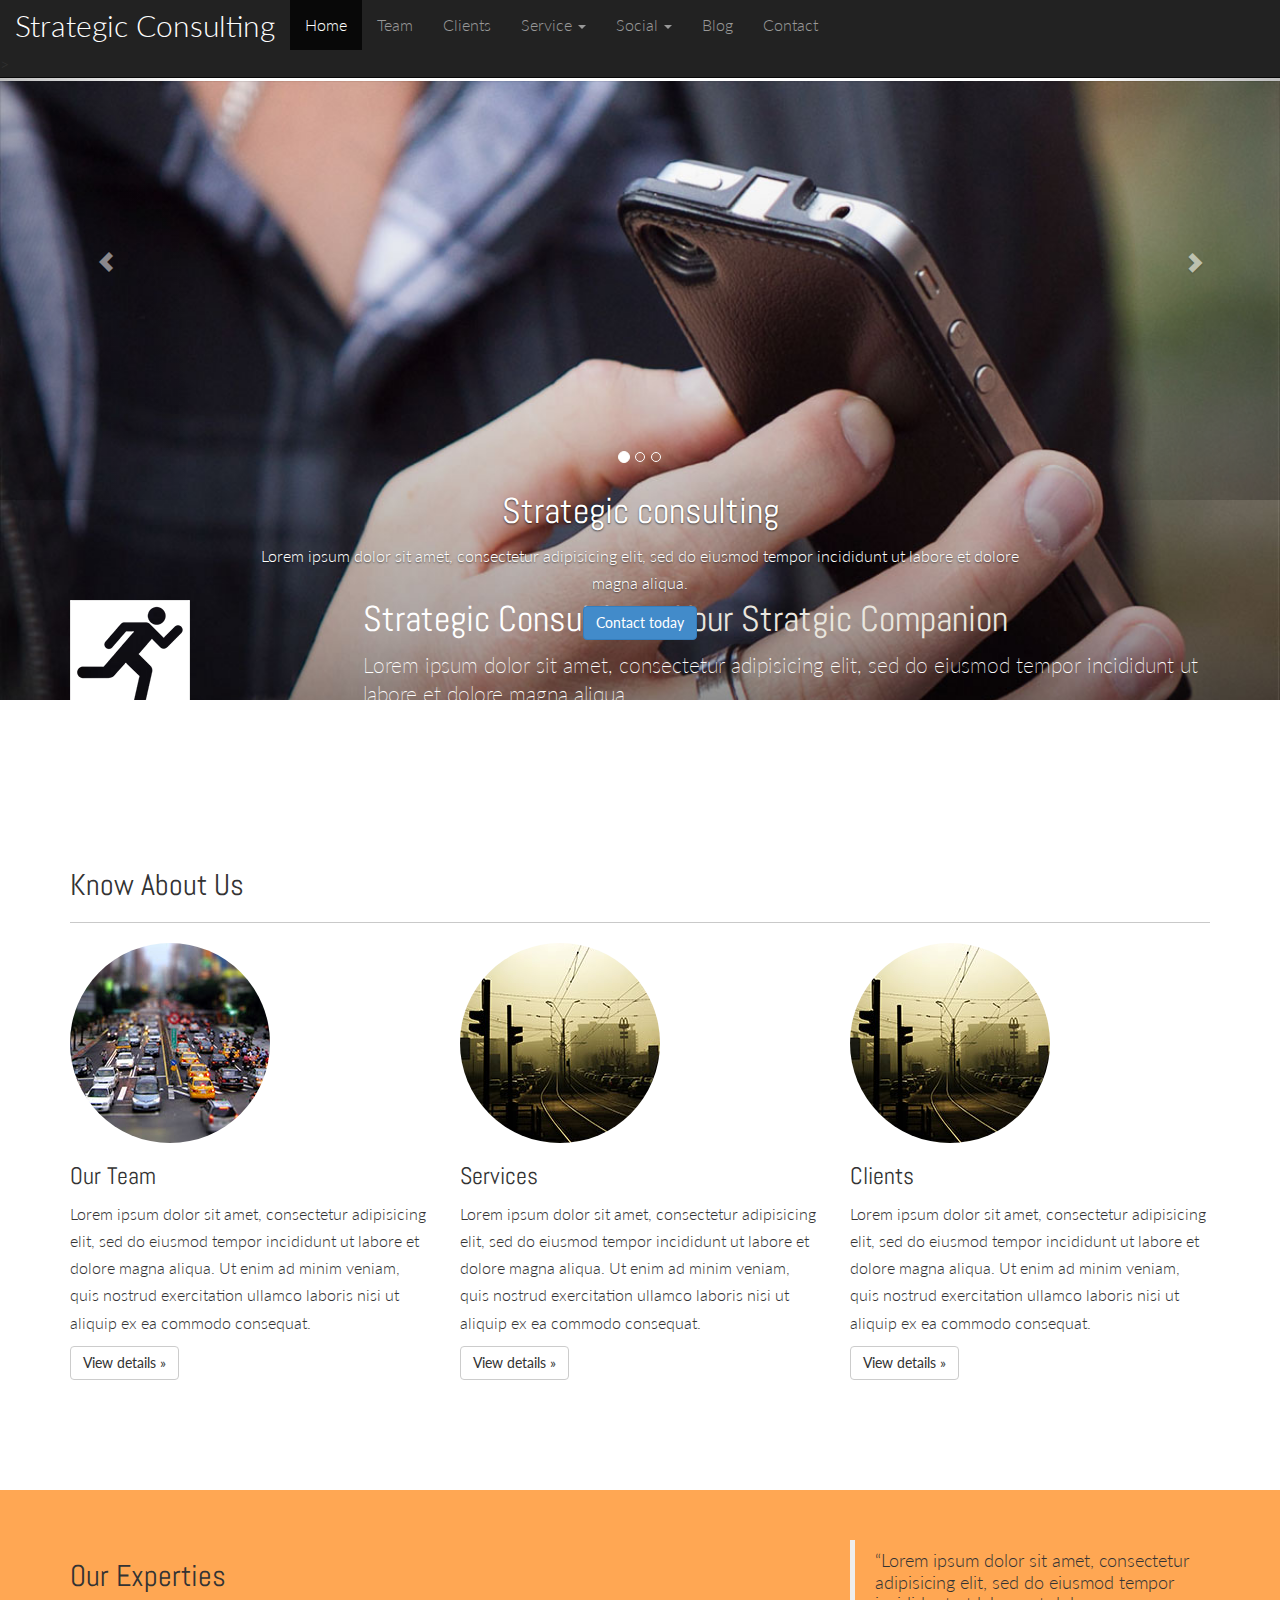
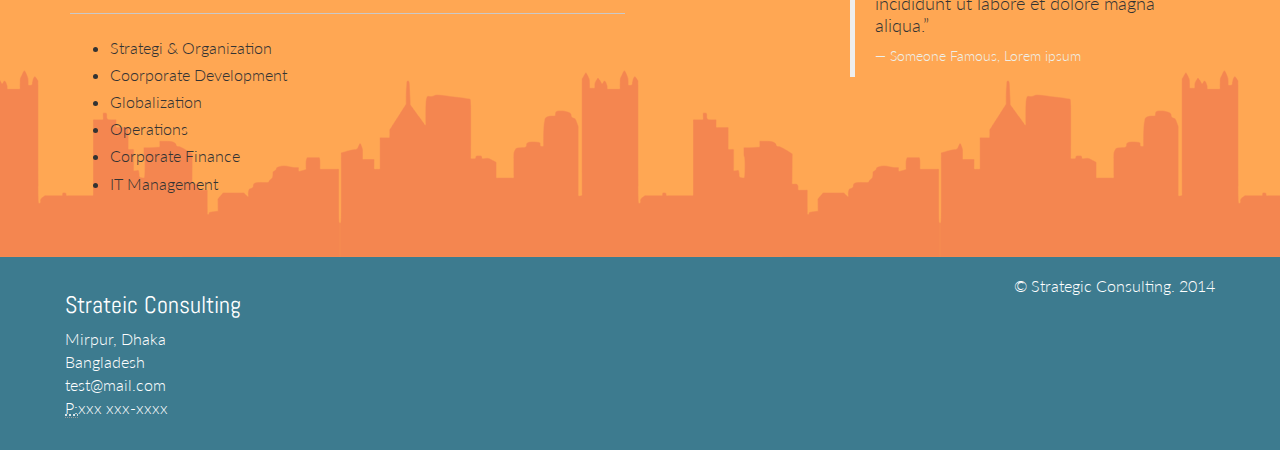
==== index.html @ 16bb1e23 "All files are added" ====
<!DOCTYPE html>
<html>
<head>
<title>Strategic consulting</title>
<meta name="viewport" content="width=device-width, initial-scale=1.0">
<!-- Bootstrap -->
<link href='http://fonts.googleapis.com/css?family=Lato:300,400' rel='stylesheet' type='text/css'>
<link href='http://fonts.googleapis.com/css?family=Abel' rel='stylesheet' type='text/css'>
<link href="css/bootstrap.min.css" rel="stylesheet" media="screen">
<link href="css/custom.css" rel="stylesheet">
<!-- HTML5 shim and Respond.js IE8 support of HTML5 elements and media queries -->
<!--[if lt IE 9]>
    <script src="js/html5shiv.js"></script>
    <script src="js/respond.min.js"></script>
<![endif]-->
</head>
<body>
<!-- Navigation -->
<nav class="navbar navbar-inverse navbar-fixed-top" role="navigation">
    <div class="navbar-wrapper">
        <div class="navbar-header">
            <button type="button" class="navbar-toggle" data-toggle="collapse" data-target=".navbar-collapse">
                <span class="sr-only">Toggle navigation</span>
                <span class="icon-bar"></span>
                <span class="icon-bar"></span>
                <span class="icon-bar"></span>
            </button>
            <a class="navbar-brand" href="index.html">Strategic Consulting</a>
        </div> 
        <div class="navbar-collapse collapse">
            <ul class="nav navbar-nav">
                <li class="active"><a href="index.html">Home</a></li>
                <li><a href="team.html">Team</a></li>
                <li><a href="clients.html">Clients</a></li>
                <li class="dropdown">
                    <a href="#" class="dropdown-toggle" data-toggle="dropdown">Service <b class="caret"></b></a>
                    <ul class="dropdown-menu">
                        <li><a href="projects.html">Projects</a></li>
                    </ul>
                </li>
                <li class="dropdown">
                    <a href="#" class="dropdown-toggle" data-toggle="dropdown">Social <b class="caret"></b></a>
                    <ul class="dropdown-menu">
                        <li><a href="http://www.facebook.com">Facebook</a></li>
                        <li><a href="https://plus.google.com">Google+</a></li>
                        <li><a href="http://www.linkedin.com">LinkedIn</a></li>
                    </ul>
                </li>
                <li><a href="blog.html">Blog</a></li>
                <li><a href="contact.html">Contact</a></li>
            </ul>
        </div>
    </div>>
</nav>
<!-- End Navigation -->
    
<!--Carousel -->   
<div id="myCarousel" class="carousel slide">
    <ol class="carousel-indicators">
        <li data-target="#myCarousel" data-slide-to="0" class="active"></li>
        <li data-target="#myCarousel" data-slide-to="1"></li>
        <li data-target="#myCarousel" data-slide-to="2"></li>
    </ol>
    <div class="carousel-inner">
        <div class="item active">
            <img src="images/slide2.jpg">
            <div class="container active">
                <div class="carousel-caption">
                    <h1>Strategic consulting</h1>
                    <p>Lorem ipsum dolor sit amet, consectetur adipisicing elit, sed do eiusmod tempor incididunt ut labore et dolore magna aliqua.</p>
                    <p><a href="#" class="btn btn-primary btn-large">Contact today</a></p>
                </div>
            </div>
        </div>
        <div class="item">
            <img src="images/slide3.jpg">
            <div class="container active">
                <div class="carousel-caption">
                    <h1>Strategic consulting</h1>
                    <p>Lorem ipsum dolor sit amet, consectetur adipisicing elit, sed do eiusmod tempor incididunt ut labore et dolore magna aliqua.</p>
                    <p><a href="#" class="btn btn-primary btn-large">Contact today</a></p>
                </div>
            </div>
        </div>
    </div>    
    <a class="left carousel-control" href="#myCarousel" data-slide="prev"><span class="glyphicon glyphicon-chevron-left"></span></a>
    <a class="right carousel-control" href="#myCarousel" data-slide="next"><span class="glyphicon glyphicon-chevron-right"></span></a>
</div>    
    
<!--Carousel End -->
    

<!-- Intro Text -->
<div class="intro-block">
    <div class="container">
        <div class="row">
            <div class="col-xs-3">
                <img class="img-responsive tpad" src="images/moveMe.png">
            </div>
            <div class="col-xs-9">
                <h1>Strategic Consulting <span class="text-muted">&raquo; Your Stratgic Companion</span></h1>
                <p class="lead">Lorem ipsum dolor sit amet, consectetur adipisicing elit, sed do eiusmod tempor incididunt ut labore et dolore magna aliqua.</p>
            </div>
        </div>
    </div>    
</div>
<!-- End Intro Text -->
    
 
<!-- Page Content -->
<div class="container padded">
    <div class="row">
        <div class="col-lg-12"><h2>Know About Us</h2><hr></div>
    </div>
    <div class="row">
        <div class="col-sm-4 col-md-4">
            <img class="img-circle img-responsive" src="images/speed.jpg">
            <h3>Our Team</h3>
            <p>Lorem ipsum dolor sit amet, consectetur adipisicing elit, sed do eiusmod tempor incididunt ut labore et dolore magna aliqua. Ut enim ad              minim veniam, quis nostrud exercitation ullamco laboris nisi ut aliquip ex ea commodo consequat.</p>
            <p><a class="btn btn-default" href="#">View details &raquo;</a></p>
        </div>
        <div class="col-sm-4 col-md-4">
            <img class="img-circle img-responsive" src="images/eco.jpg">
            <h3>Services</h3>
            <p>Lorem ipsum dolor sit amet, consectetur adipisicing elit, sed do eiusmod tempor incididunt ut labore et dolore magna aliqua. Ut enim ad              minim veniam, quis nostrud exercitation ullamco laboris nisi ut aliquip ex ea commodo consequat.</p>
            <p><a class="btn btn-default" href="#">View details &raquo;</a></p>
        </div>
        <div class="col-sm-4 col-md-4">
            <img class="img-circle img-responsive" src="images/eco.jpg">
            <h3>Clients</h3>
            <p>Lorem ipsum dolor sit amet, consectetur adipisicing elit, sed do eiusmod tempor incididunt ut labore et dolore magna aliqua. Ut enim ad              minim veniam, quis nostrud exercitation ullamco laboris nisi ut aliquip ex ea commodo consequat.</p>
            <p><a class="btn btn-default" href="#">View details &raquo;</a></p>
        </div>
        <div class="clearfix hidden-md hidden-lg"></div>
    </div>
</div>    
<!-- End Page Content -->
    

<!-- info panel end -->
<div class="info">
    <div class="container">
        <div class="row">
            <div class="col-sm-6">
                <h2>Our Experties</h2><hr>
                <ul>
                    <li>Strategi & Organization</li>
                    <li>Coorporate Development</li>
                    <li>Globalization</li>
                    <li>Operations</li>
                    <li>Corporate Finance</li>
                    <li>IT Management</li>
                </ul>
            </div>
            <div class="col-sm-4 col-sm-offset-2">
                <!-- Quote go here -->
                <blockquote>
                    <p>&ldquo;Lorem ipsum dolor sit amet, consectetur adipisicing elit, sed do eiusmod tempor incididunt ut labore et dolore magna aliqua.&rdquo;</p>
                    <small>Someone Famous, <cite title="source title">Lorem ipsum</cite></small>
                </blockquote>
            </div>
        </div>
    </div>       
</div>
<!-- info panel end -->  
    
<!-- Footer Area -->  
<div class="ftr">
    <div class="container">
        <div class="row">
            <footer>
                <div class="pull-left ft_space">
                    <address>
                    <h3>Strateic Consulting</h3>
                    Mirpur, Dhaka<br>
                    Bangladesh<br>
                    <a href="mailto: test@mail.com">test@mail.com</a><br>
                    <abbr title="Phone">P:</abbr>xxx xxx-xxxx
                    </address>
                </div>
                <div class="pull-right ft_space">
                    <p>&copy; Strategic Consulting. 2014</p>
                </div>
            </footer>
        </div>
    </div>    
</div>    
<!-- End Footer -->

<!-- jQuery (necessary for Bootstrap's JavaScript plugins) -->
<script src="js/jquery.js"></script>
<!-- Include all compiled plugins (below), or include individual files as needed -->
<script src="js/bootstrap.min.js"></script>
<script>
$(function (){
    $('.carousel').carousel({
        interval: 4000
    });
})    
    
</script>
</body>
</html>
---- css/custom.css ----
html, body{
    font-family: 'Lato', sans-serif;
    font-weight: 300;
    font-size: 16px;
    line-height: 1.7;
    background-color: #fff;
}
h1, h2, h3, h4{
    font-family: 'Abel', sans-serif;   
}
b, strong{
    font-weight: 400;
}

/*
.navbar {
    position: relative;
    min-height:50px;
    margin: 30px 50px 10px 50px;
    border:1px solid transparent;
*/

}
.navbar-nav>li>a {
    font-size: 20px;
}
.navbar-brand {
    font-size: 30px;
}

/*
.navbar-wrapper{
    width: auto;
    padding-top: 15px;
    padding-left: 15px;
    padding-right: 15px;
}
*/

.carousel {
    height: 500px;
    margin-bottom: 60px;
}
.carousel-caption{
    z-index: 10;
}
.carousel-inner > .item > img{
    position: absolute;
    top: 81px;
    left: 0;
    min-width: 100%;
    height: auto;
}
.carousel-inner > .item{
    height: 100px;   
}

.intro-block{
/*    background: url(../images/purpalt.png) repeat;*/
    background-color: ##3D7B8F;
    padding: 20px 15px 20px;
    margin: 1px 0px;
    color: #fff;
}
.text-muted{
    color: #e9e6df;
    font-weight: 100;
}
.tpad{
    padding-top: 20px;
}
.padded{
    padding: 100px 15px;
}
.marketing{
    background-color: #e9e6df;   
}
hr {
    border-top: 1px solid #c9c9c9;   
}
.info{
    background: #ffa753 url(../images/skyline.png) repeat-x bottom;
    padding: 50px 0;
}
.info small{
    color: #eeefe9;   
}
.info a{
    color: #fff;   
}
.info a:hover{
    color: #333;   
}
.tab-pane{
    padding: 40px 10px 0 10px;
}
.ftr{
/*   background: url(../images/shattered.png) repeat;*/
    background-color: #3D7B8F;
    padding: 15px 0 10px 0;
}
.ftr address, .ftr a, .ftr p{
    color: #fff;   
}
.ft_space{
    padding: 0 10px;   
}
.blog h1 a{ color: #4b8575; }
.blog p a{ color: #ed7337; }
.sidebar{
    background-color: #e9e6df;   
}
.bpad{ margin-bottom: 30px;}
.map {
    height: 350px;
    width: 100%;
}


@media(min-width: 768px){
.carousel-inner > .item{
    height: 700px;   
}
.map {
    height: 500px;
}
    
}
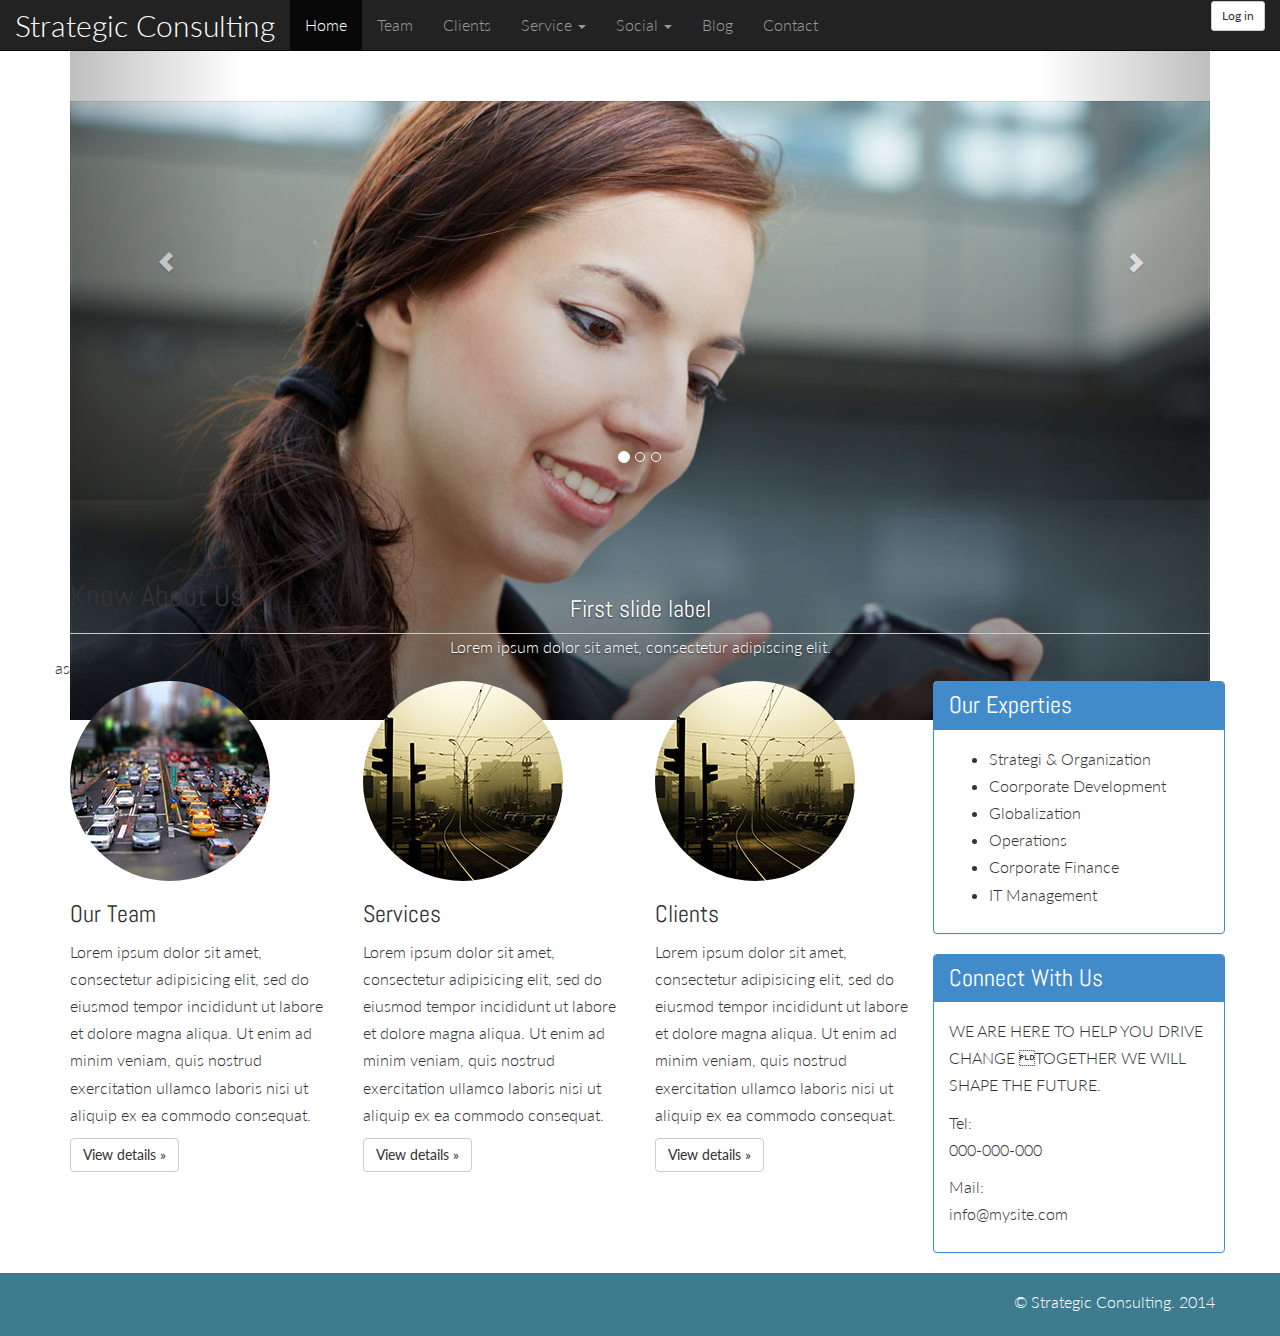
==== commit d01652d2: "msg" ====
--- a/index.html
+++ b/index.html
@@ -17,80 +17,98 @@
 <body>
 <!-- Navigation -->
 <nav class="navbar navbar-inverse navbar-fixed-top" role="navigation">
-    <div class="navbar-wrapper">
-        <div class="navbar-header">
-            <button type="button" class="navbar-toggle" data-toggle="collapse" data-target=".navbar-collapse">
-                <span class="sr-only">Toggle navigation</span>
-                <span class="icon-bar"></span>
-                <span class="icon-bar"></span>
-                <span class="icon-bar"></span>
-            </button>
-            <a class="navbar-brand" href="index.html">Strategic Consulting</a>
-        </div> 
-        <div class="navbar-collapse collapse">
-            <ul class="nav navbar-nav">
-                <li class="active"><a href="index.html">Home</a></li>
-                <li><a href="team.html">Team</a></li>
-                <li><a href="clients.html">Clients</a></li>
-                <li class="dropdown">
-                    <a href="#" class="dropdown-toggle" data-toggle="dropdown">Service <b class="caret"></b></a>
-                    <ul class="dropdown-menu">
-                        <li><a href="projects.html">Projects</a></li>
-                    </ul>
-                </li>
-                <li class="dropdown">
-                    <a href="#" class="dropdown-toggle" data-toggle="dropdown">Social <b class="caret"></b></a>
-                    <ul class="dropdown-menu">
-                        <li><a href="http://www.facebook.com">Facebook</a></li>
-                        <li><a href="https://plus.google.com">Google+</a></li>
-                        <li><a href="http://www.linkedin.com">LinkedIn</a></li>
-                    </ul>
-                </li>
-                <li><a href="blog.html">Blog</a></li>
-                <li><a href="contact.html">Contact</a></li>
-            </ul>
-        </div>
-    </div>>
+    <div class="navbar-header">
+        <button type="button" class="navbar-toggle" data-toggle="collapse" data-target=".navbar-collapse">
+            <span class="sr-only">Toggle navigation</span>
+            <span class="icon-bar"></span>
+            <span class="icon-bar"></span>
+            <span class="icon-bar"></span>
+        </button>
+        <a class="navbar-brand" href="index.html">Strategic Consulting</a>
+    </div> 
+    <div class="navbar-collapse collapse">
+        <ul class="nav navbar-nav">
+            <li  class="active"><a href="index.html">Home</a></li>
+            <li><a href="team.html">Team</a></li>
+            <li><a href="clients.html">Clients</a></li>
+            <li class="dropdown">
+                <a href="#" class="dropdown-toggle" data-toggle="dropdown">Service <b class="caret"></b></a>
+                <ul class="dropdown-menu">
+                    <li><a href="projects.html">Projects</a></li>asd
+                </ul>
+            </li>
+            <li class="dropdown">
+                <a href="#" class="dropdown-toggle" data-toggle="dropdown">Social <b class="caret"></b></a>
+                <ul class="dropdown-menu">
+                    <li><a href="http://www.facebook.com">Facebook</a></li>asd
+                    <li><a href="https://plus.google.com">Google+</a></li>
+                    <li><a href="http://www.linkedin.com">LinkedIn</a></li>asd
+                </ul>
+            </li>
+            <li><a href="blog.html">Blog</a></li>
+            <li><a href="contact.html">Contact</a></li>
+        </ul>
+        <div class="pull-right"><a data-toggle="modal" href="#myModal" class="btn btn-default btn-sm">Log in</a></div>
+    </div>    
 </nav>
 <!-- End Navigation -->
     
 <!--Carousel -->   
-<div id="myCarousel" class="carousel slide">
-    <ol class="carousel-indicators">
-        <li data-target="#myCarousel" data-slide-to="0" class="active"></li>
-        <li data-target="#myCarousel" data-slide-to="1"></li>
-        <li data-target="#myCarousel" data-slide-to="2"></li>
-    </ol>
-    <div class="carousel-inner">
-        <div class="item active">
-            <img src="images/slide2.jpg">
-            <div class="container active">
-                <div class="carousel-caption">
-                    <h1>Strategic consulting</h1>
-                    <p>Lorem ipsum dolor sit amet, consectetur adipisicing elit, sed do eiusmod tempor incididunt ut labore et dolore magna aliqua.</p>
-                    <p><a href="#" class="btn btn-primary btn-large">Contact today</a></p>
-                </div>
-            </div>
-        </div>
-        <div class="item">
-            <img src="images/slide3.jpg">
-            <div class="container active">
-                <div class="carousel-caption">
-                    <h1>Strategic consulting</h1>
-                    <p>Lorem ipsum dolor sit amet, consectetur adipisicing elit, sed do eiusmod tempor incididunt ut labore et dolore magna aliqua.</p>
-                    <p><a href="#" class="btn btn-primary btn-large">Contact today</a></p>
-                </div>
-            </div>
-        </div>
-    </div>    
-    <a class="left carousel-control" href="#myCarousel" data-slide="prev"><span class="glyphicon glyphicon-chevron-left"></span></a>
-    <a class="right carousel-control" href="#myCarousel" data-slide="next"><span class="glyphicon glyphicon-chevron-right"></span></a>
-</div>    
+
+<div class="container">
+    <div class="bs-example">
+        <div id="myCarousel" class="carousel slide" data-interval="3000" data-ride="carousel">
+            <!-- Carousel indicators -->
+            <ol class="carousel-indicators">
+                <li data-target="#myCarousel" data-slide-to="0" class="active"></li>
+                <li data-target="#myCarousel" data-slide-to="1"></li>
+                <li data-target="#myCarousel" data-slide-to="2"></li>
+            </ol>   
+           <!-- Carousel items -->
+            <div class="carousel-inner">
+                <div class="active item">
+                    <img src="images/slide3.jpg">
+                    <h2>Slide 1</h2>
+                    <div class="carousel-caption">
+                      <h3>First slide label</h3>
+                      <p>Lorem ipsum dolor sit amet, consectetur adipiscing elit.</p>
+                    </div>
+                </div>
+                <div class="item">
+                    <img src="images/slide2.jpg">
+                    <h2>Slide 2</h2>
+                    <div class="carousel-caption">
+                      <h3>Second slide label</h3>
+                      <p>Aliquam sit amet gravida nibh, facilisis gravida odio.</p>
+                    </div>
+                </div>
+                <div class="item">
+                    <img src="images/slide1.jpg">
+                    <h2>Slide 3</h2>
+                    <div class="carousel-caption">
+                      <h3>Third slide label</h3>
+                      <p>Praesent commodo cursus magna, vel scelerisque nisl consectetur.</p>
+                    </div>
+                </div>
+            </div>
+            <!-- Carousel nav -->
+            <a class="carousel-control left" href="#myCarousel" data-slide="prev">
+                <span class="glyphicon glyphicon-chevron-left"></span>
+            </a>
+            <a class="carousel-control right" href="#myCarousel" data-slide="next">
+                <span class="glyphicon glyphicon-chevron-right"></span>
+            </a>
+        </div>
+</div>
+    
+</div>
     
 <!--Carousel End -->
     
 
 <!-- Intro Text -->
+<!--
+<div class="container">
 <div class="intro-block">
     <div class="container">
         <div class="row">
@@ -104,80 +122,120 @@
         </div>
     </div>    
 </div>
+</div>
+-->
 <!-- End Intro Text -->
     
  
 <!-- Page Content -->
-<div class="container padded">
+<div class="container">
     <div class="row">
-        <div class="col-lg-12"><h2>Know About Us</h2><hr></div>
+        <div class="col-lg-12"><h2>Know About Us</h2><hr></div>asd
     </div>
     <div class="row">
-        <div class="col-sm-4 col-md-4">
+        <div class="col-sm-3 col-md-3">
             <img class="img-circle img-responsive" src="images/speed.jpg">
             <h3>Our Team</h3>
             <p>Lorem ipsum dolor sit amet, consectetur adipisicing elit, sed do eiusmod tempor incididunt ut labore et dolore magna aliqua. Ut enim ad              minim veniam, quis nostrud exercitation ullamco laboris nisi ut aliquip ex ea commodo consequat.</p>
             <p><a class="btn btn-default" href="#">View details &raquo;</a></p>
         </div>
-        <div class="col-sm-4 col-md-4">
+        <div class="col-sm-3 col-md-3">
             <img class="img-circle img-responsive" src="images/eco.jpg">
             <h3>Services</h3>
             <p>Lorem ipsum dolor sit amet, consectetur adipisicing elit, sed do eiusmod tempor incididunt ut labore et dolore magna aliqua. Ut enim ad              minim veniam, quis nostrud exercitation ullamco laboris nisi ut aliquip ex ea commodo consequat.</p>
             <p><a class="btn btn-default" href="#">View details &raquo;</a></p>
         </div>
-        <div class="col-sm-4 col-md-4">
+        <div class="col-sm-3 col-md-3">
             <img class="img-circle img-responsive" src="images/eco.jpg">
             <h3>Clients</h3>
             <p>Lorem ipsum dolor sit amet, consectetur adipisicing elit, sed do eiusmod tempor incididunt ut labore et dolore magna aliqua. Ut enim ad              minim veniam, quis nostrud exercitation ullamco laboris nisi ut aliquip ex ea commodo consequat.</p>
             <p><a class="btn btn-default" href="#">View details &raquo;</a></p>
         </div>
+        <div class="col-sm-3 col-md-3">
+            <div class="row">
+            <div class="panel panel-primary">
+                <div class="panel-heading">
+                    <h2 class="panel-title" style="color: #fff; font-size: 24px;">Our Experties</h2>
+                </div>
+                <div class="panel-body">
+                    <ul>
+                        <li>Strategi & Organization</li>
+                        <li>Coorporate Development</li>
+                        <li>Globalization</li>
+                        <li>Operations</li>
+                        <li>Corporate Finance</li>
+                        <li>IT Management</li>
+                    </ul>
+                </div>
+            </div>
+            </div>
+            <div class="row">
+            <div class="panel panel-primary">
+                <div class="panel-heading">
+                    <h2 class="panel-title" style="color: #fff; font-size: 24px;">Connect With Us</h2>
+                </div>
+                <div class="panel-body" style="background-color=#aaa;">
+                    <p>WE ARE HERE TO HELP YOU DRIVE CHANGE TOGETHER WE WILL SHAPE THE FUTURE.</p>
+                    <span>Tel: </span>
+                    <p><span>000-000-000 </span></p>
+                    <span>Mail: </span>
+                    <p><span>info@mysite.com </span></p>
+                </div>
+            </div>
+            </div>
+        </div>
         <div class="clearfix hidden-md hidden-lg"></div>
     </div>
 </div>    
 <!-- End Page Content -->
-    
-
-<!-- info panel end -->
-<div class="info">
-    <div class="container">
-        <div class="row">
-            <div class="col-sm-6">
-                <h2>Our Experties</h2><hr>
-                <ul>
-                    <li>Strategi & Organization</li>
-                    <li>Coorporate Development</li>
-                    <li>Globalization</li>
-                    <li>Operations</li>
-                    <li>Corporate Finance</li>
-                    <li>IT Management</li>
-                </ul>
-            </div>
-            <div class="col-sm-4 col-sm-offset-2">
-                <!-- Quote go here -->
-                <blockquote>
-                    <p>&ldquo;Lorem ipsum dolor sit amet, consectetur adipisicing elit, sed do eiusmod tempor incididunt ut labore et dolore magna aliqua.&rdquo;</p>
-                    <small>Someone Famous, <cite title="source title">Lorem ipsum</cite></small>
-                </blockquote>
-            </div>
-        </div>
-    </div>       
-</div>
-<!-- info panel end -->  
+
+<!--login form -->
+    <div class="modal fade" id="myModal" tabindex="-1" role="dialog" aria-labelledby="myModalLabel" aria-hidden="true">
+            <div class="modal-dialog">
+                <div class="modal-content">
+                    <div class="modal-header">
+                        <button type="button" class="close" data-dismiss="modal" aria-hidden="true">&times;</button>
+                        <h3 class="modal-title">Login Form</h3>
+                    </div>
+                    <div class="modal-body">
+                    <form class="form-horizontal">
+                        <fieldset>
+                            <!-- Text input-->
+                            <div class="form-group">
+                                <label class="col-md-4 control-label" for="user-name">Email</label>
+                                <div class="col-md-5">
+                                    <input id="user-name" name="user-name" type="text" placeholder="Ex: example@abc.com" class="form-control input-md" required="">
+
+                                </div>
+                            </div>
+
+                            <!-- Password input-->
+                            <div class="form-group">
+                                <label class="col-md-4 control-label" for="password">Password</label>
+                                <div class="col-md-5">
+                                    <input id="password" name="password" type="password" placeholder="" class="form-control input-md" required="">
+
+                                </div>
+                            </div>
+
+                        </fieldset>
+                    </form>
+
+                    </div>
+                    <div class="modal-footer">
+                        <a href="#" class="btn btn-primary btn-lg">Submit</a>
+                        <a href="#" class="btn btn-danger btn-lg">Cancel</a>
+                    </div>
+                </div>
+            </div>
+    </div>
+<!--end of login form -->
     
 <!-- Footer Area -->  
 <div class="ftr">
     <div class="container">
         <div class="row">
             <footer>
-                <div class="pull-left ft_space">
-                    <address>
-                    <h3>Strateic Consulting</h3>
-                    Mirpur, Dhaka<br>
-                    Bangladesh<br>
-                    <a href="mailto: test@mail.com">test@mail.com</a><br>
-                    <abbr title="Phone">P:</abbr>xxx xxx-xxxx
-                    </address>
-                </div>
                 <div class="pull-right ft_space">
                     <p>&copy; Strategic Consulting. 2014</p>
                 </div>
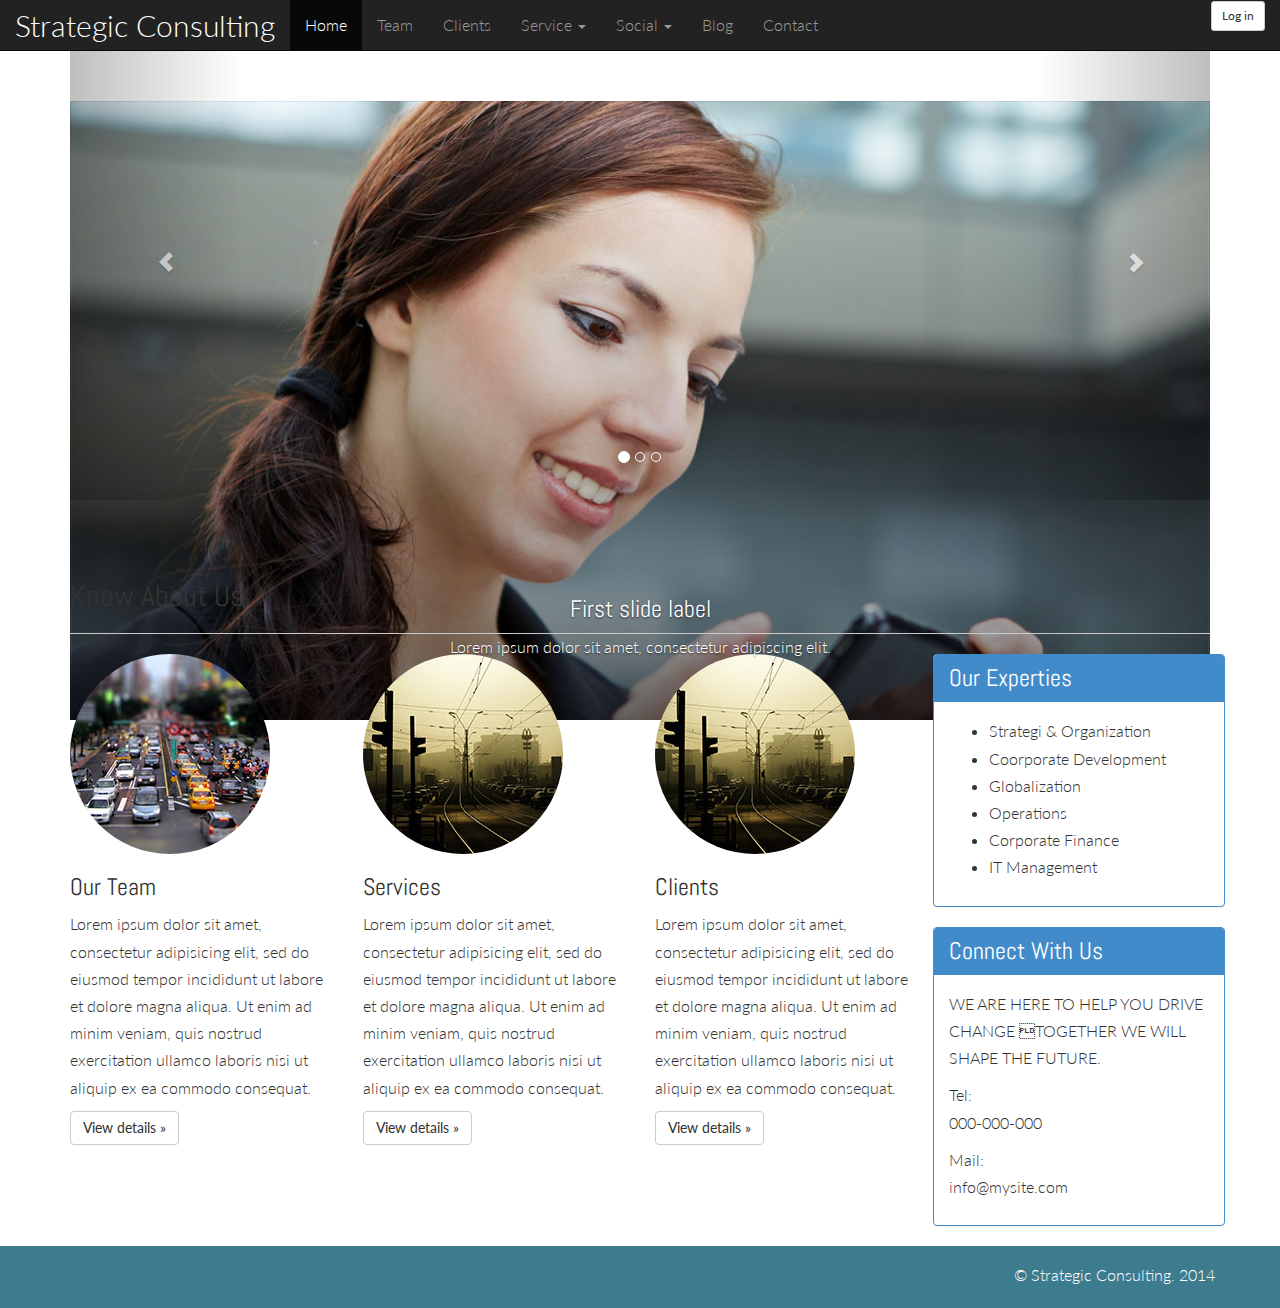
==== commit ddf8b865: "Unnecessary comments are deleted" ====
--- a/index.html
+++ b/index.html
@@ -34,15 +34,15 @@
             <li class="dropdown">
                 <a href="#" class="dropdown-toggle" data-toggle="dropdown">Service <b class="caret"></b></a>
                 <ul class="dropdown-menu">
-                    <li><a href="projects.html">Projects</a></li>asd
+                    <li><a href="projects.html">Projects</a></li>
                 </ul>
             </li>
             <li class="dropdown">
                 <a href="#" class="dropdown-toggle" data-toggle="dropdown">Social <b class="caret"></b></a>
                 <ul class="dropdown-menu">
-                    <li><a href="http://www.facebook.com">Facebook</a></li>asd
+                    <li><a href="http://www.facebook.com">Facebook</a></li>
                     <li><a href="https://plus.google.com">Google+</a></li>
-                    <li><a href="http://www.linkedin.com">LinkedIn</a></li>asd
+                    <li><a href="http://www.linkedin.com">LinkedIn</a></li>
                 </ul>
             </li>
             <li><a href="blog.html">Blog</a></li>
@@ -130,7 +130,7 @@
 <!-- Page Content -->
 <div class="container">
     <div class="row">
-        <div class="col-lg-12"><h2>Know About Us</h2><hr></div>asd
+        <div class="col-lg-12"><h2>Know About Us</h2><hr></div>
     </div>
     <div class="row">
         <div class="col-sm-3 col-md-3">
